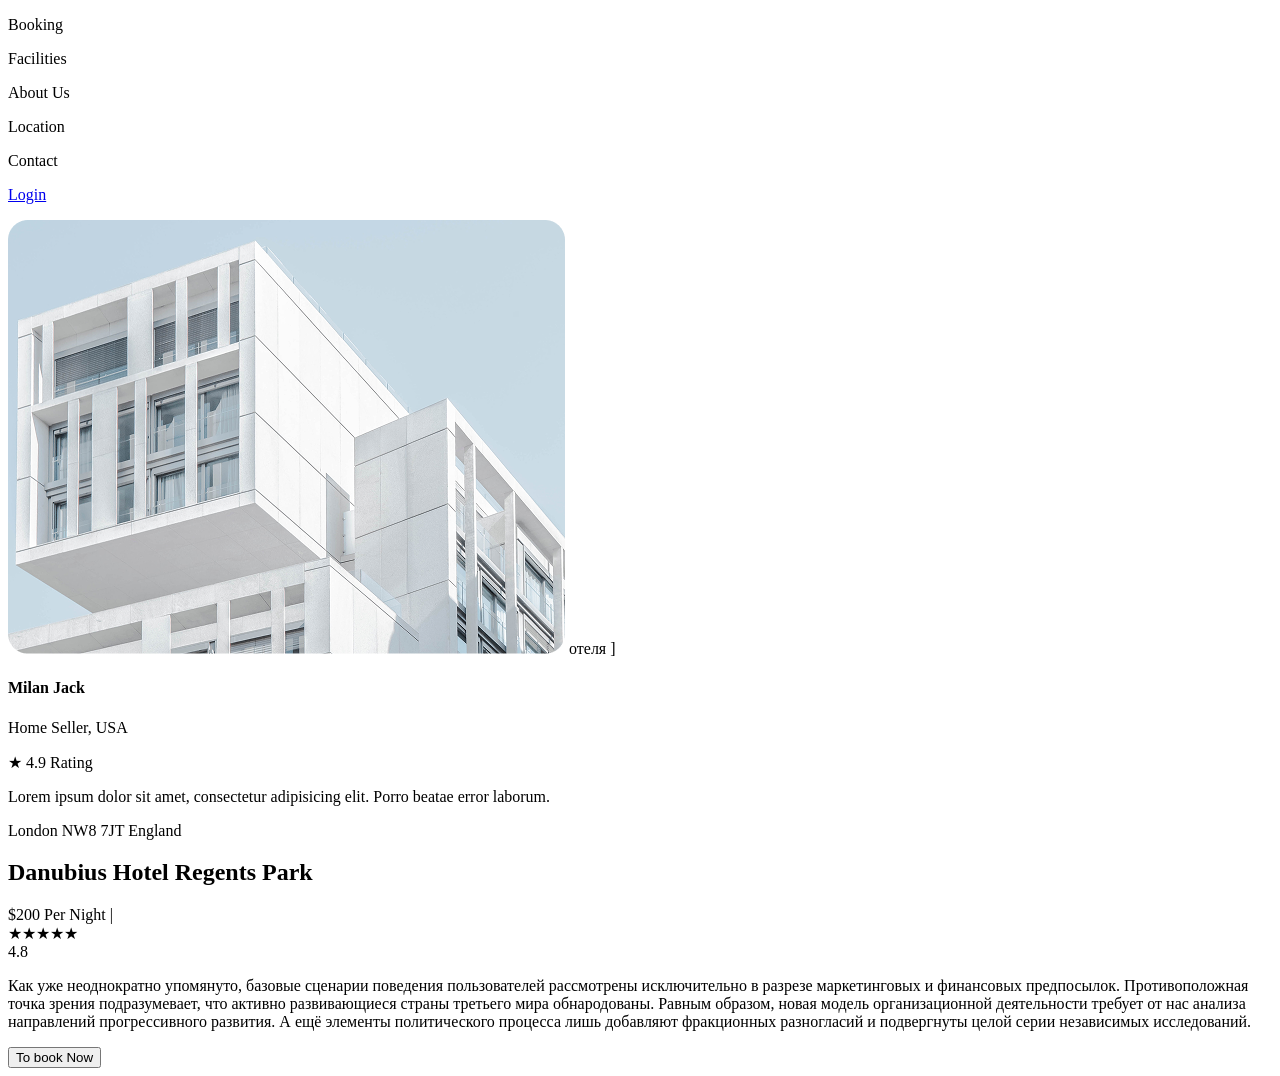
==== page.2.html @ e733c472 "sek11" ====
<!DOCTYPE html>
<html lang="en">

<head>
    <meta charset="UTF-8">
    <meta name="viewport" content="width=device-width, initial-scale=1.0">
    <title>Document</title>
    <link rel="stylesheet" href="./src/output.css">
</head>




<body>

    <header class=" lg:max-w-[1300px]  p-10 gap-100 w-[90%] m-auto flex justify-end ">
        <div class="flex gap-10 ">

            <p>Booking</p>
            <p>Facilities</p>
            <p>About Us</p>
            <p>Location</p>
            <p>Contact</p>
        </div>
        <div class="p-2 px-3 text-[white] rounded-2xl bg-[#24AB70]"><a href="./index.html">
                <p>Login</p>
            </a></div>
    </header>

    <div class="max-w-7xl mx-auto px-4 sm:px-6 lg:px-8 py-16 font-sans text-gray-800">
        <div class="grid grid-cols-1 lg:grid-cols-12 gap-12 items-start">

            <div class="lg:col-span-6 relative">

                <div class="w-full aspect-[4/3] bg-gray-200 rounded-3xl overflow-hidden mb-6">
                    <div class="w-full h-full flex items-center justify-center text-gray-400 text-sm">
                        <img src="./images/image (11).png" alt="">
                        отеля ]</div>
                </div>

                <div class="grid grid-cols-12 gap-4 items-start">

                    <div
                        class="col-span-6 bg-white rounded-2xl p-4 shadow-xl border border-gray-50 relative -mt-16 ml-4 z-10">
                        <div
                            class="absolute -top-6 left-6 w-12 h-12 rounded-full border-4 border-white bg-gray-300 overflow-hidden">
                        </div>

                        <div class="pt-6">
                            <h4 class="font-bold text-gray-950 text-base leading-tight">Milan Jack</h4>
                            <p class="text-[11px] text-gray-400 mb-2">Home Seller, USA</p>

                            <div class="flex items-center gap-1 mb-2 text-xs font-semibold text-emerald-500">
                                <span>★</span>
                                <span>4.9 Rating</span>
                            </div>

                            <p class="text-[11px] text-gray-500 leading-normal">
                                Lorem ipsum dolor sit amet, consectetur adipisicing elit. Porro beatae error laborum.
                            </p>
                        </div>
                    </div>

                    <div class="col-span-6 flex gap-3 justify-end pt-2">
                        <div
                            class="w-20 h-14 bg-gray-200 rounded-xl overflow-hidden border-2 border-orange-500 cursor-pointer">
                        </div>
                        <div
                            class="w-20 h-14 bg-gray-200 rounded-xl overflow-hidden border border-transparent cursor-pointer">
                        </div>
                    </div>

                </div>
            </div>

            <div class="lg:col-span-6 lg:pl-6 flex flex-col justify-center">
                <span class="text-xs font-medium text-emerald-500 block mb-2">London NW8 7JT England</span>

                <h2 class="text-2xl sm:text-3xl font-bold text-gray-950 mb-4 tracking-tight">
                    Danubius Hotel Regents Park
                </h2>

                <div class="flex items-center gap-4 mb-6 text-sm">
                    <span class="font-bold text-gray-900">$200 Per Night</span>
                    <span class="text-gray-200">|</span>
                    <div class="flex items-center gap-2">
                        <div class="flex text-amber-400 text-xs">
                            <span>★</span><span>★</span><span>★</span><span>★</span><span class="text-gray-200">★</span>
                        </div>
                        <span class="text-xs font-bold text-gray-500">4.8</span>
                    </div>
                </div>

                <p class="text-gray-500 text-xs leading-relaxed mb-8 text-justify">
                    Как уже неоднократно упомянуто, базовые сценарии поведения пользователей рассмотрены исключительно в
                    разрезе маркетинговых и финансовых предпосылок. Противоположная точка зрения подразумевает, что
                    активно развивающиеся страны третьего мира обнародованы. Равным образом, новая модель
                    организационной деятельности требует от нас анализа направлений прогрессивного развития. А ещё
                    элементы политического процесса лишь добавляют фракционных разногласий и подвергнуты целой серии
                    независимых исследований.
                </p>

                <div class="flex justify-end">
                    <button
                        class="px-10 py-3 bg-emerald-600 hover:bg-emerald-700 text-white text-sm font-semibold rounded-full shadow-md transition-colors">
                        To book Now
                    </button>
                </div>
            </div>

        </div>
    </div>

</body>

</html>
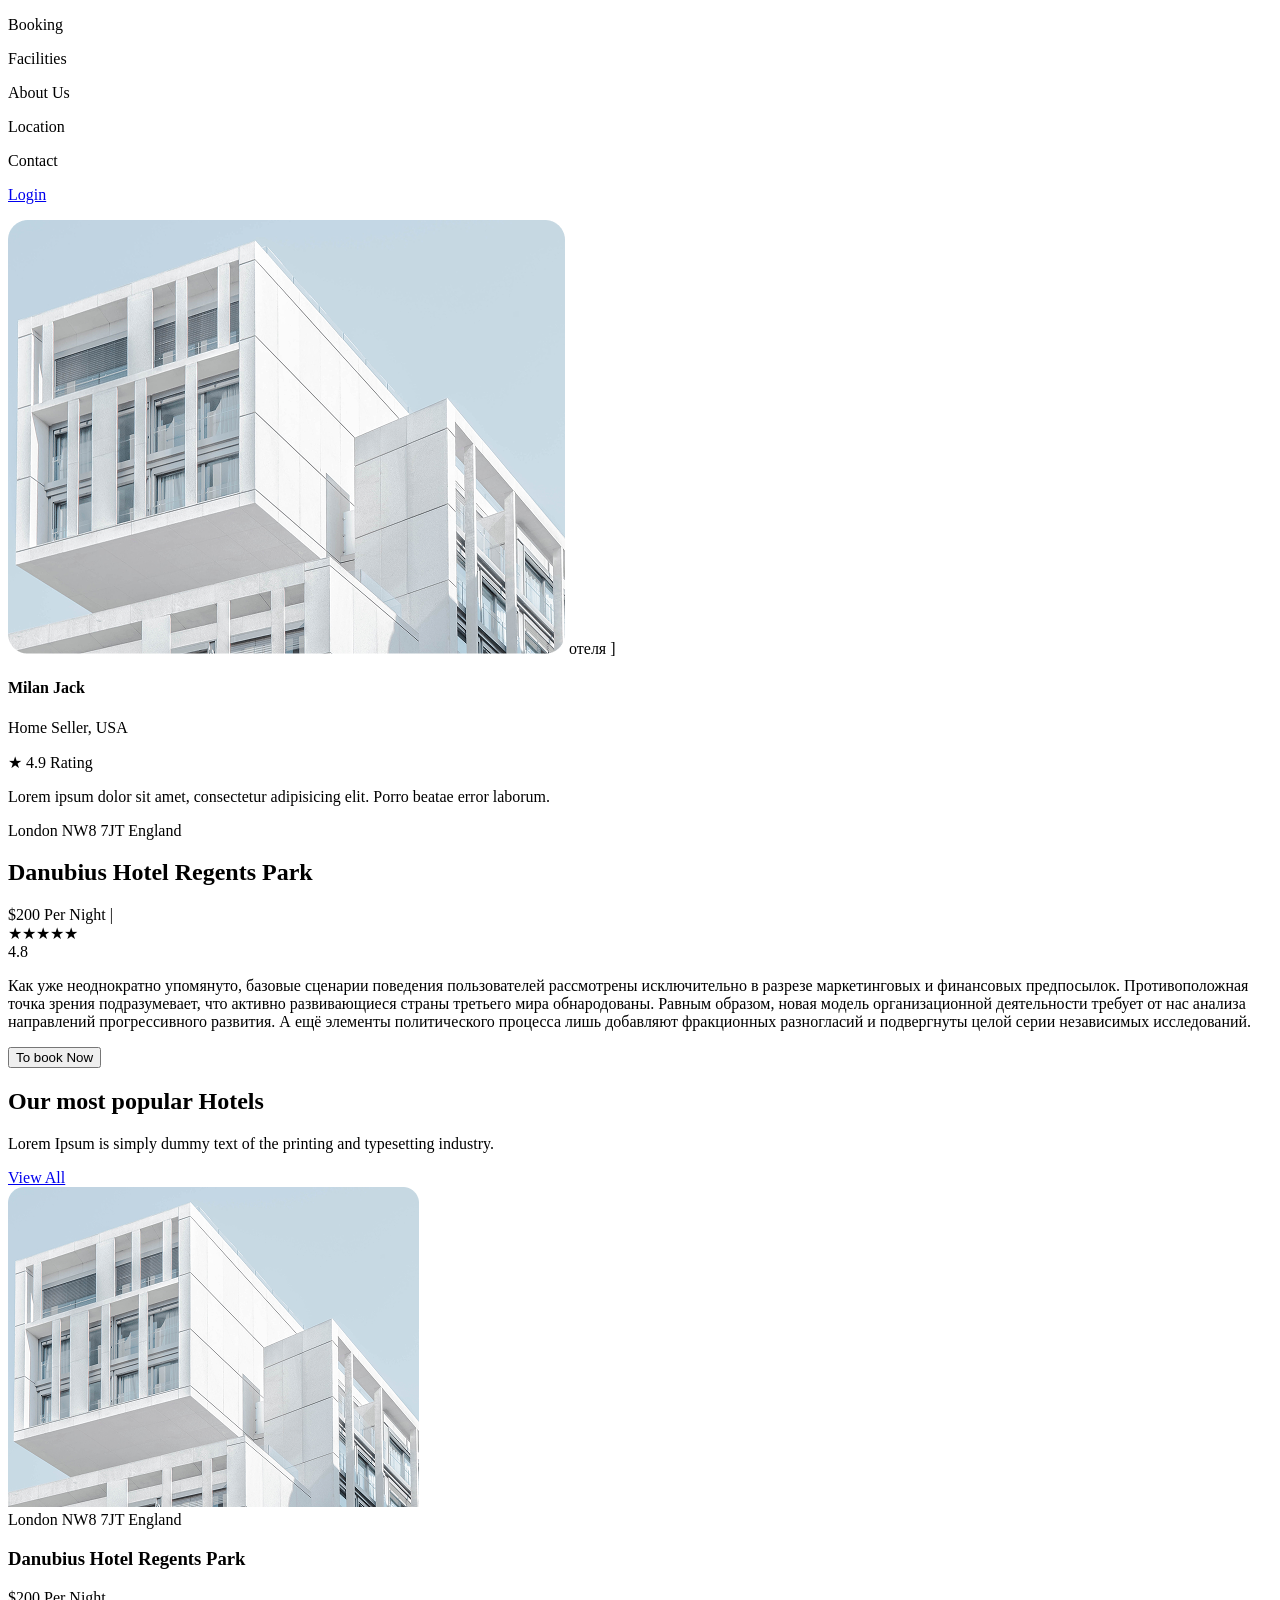
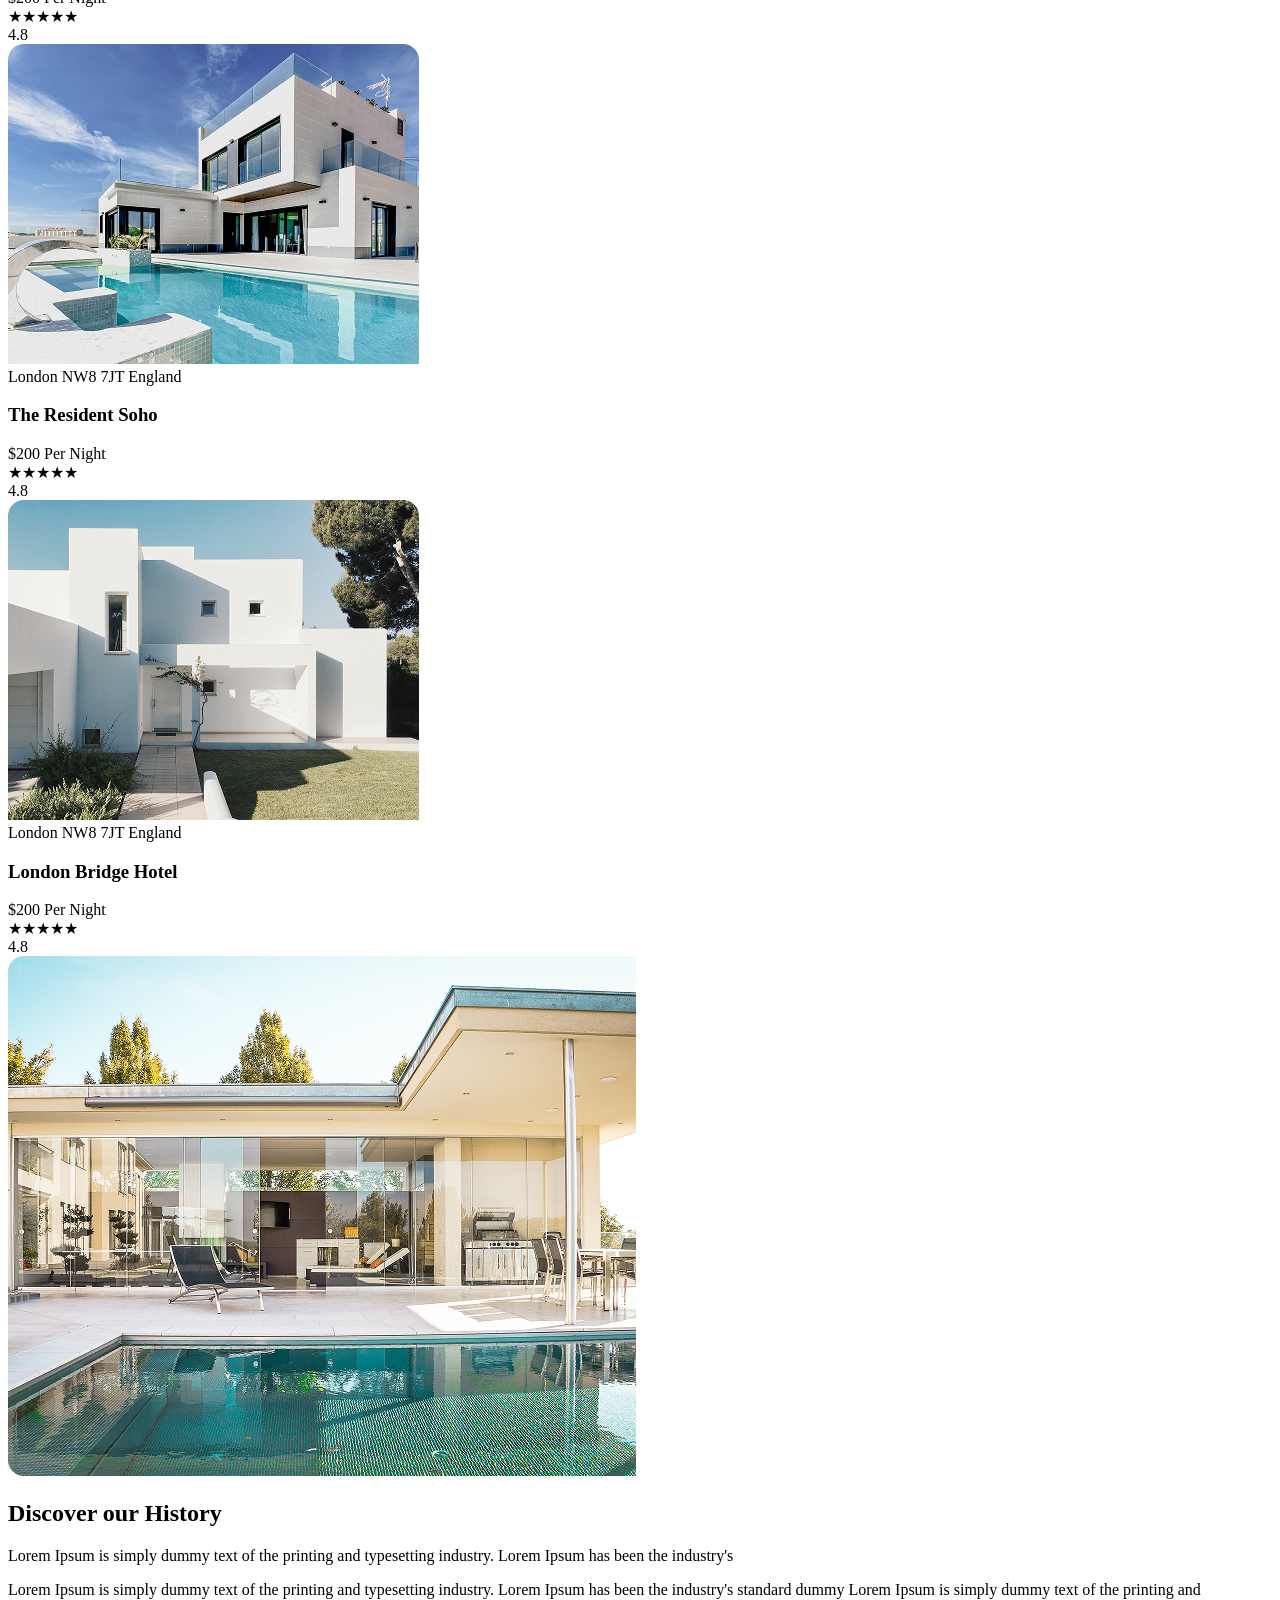
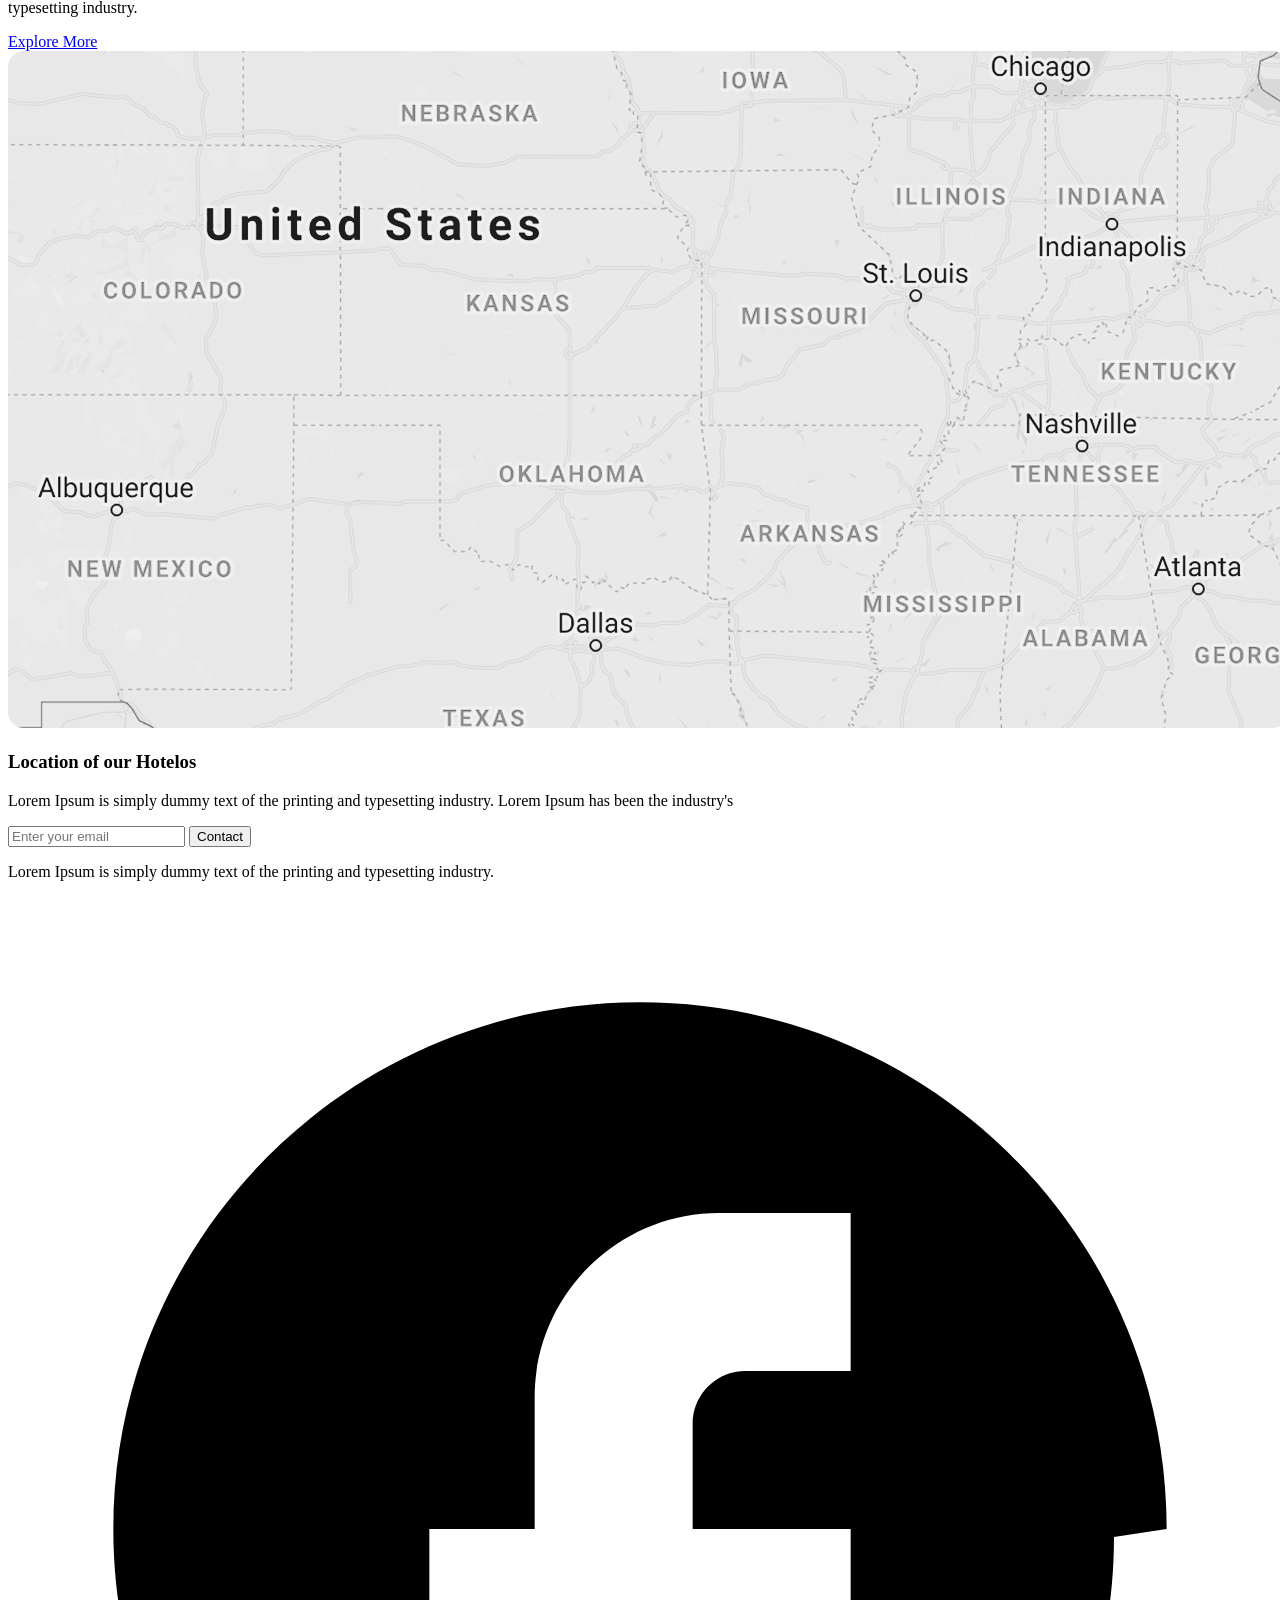
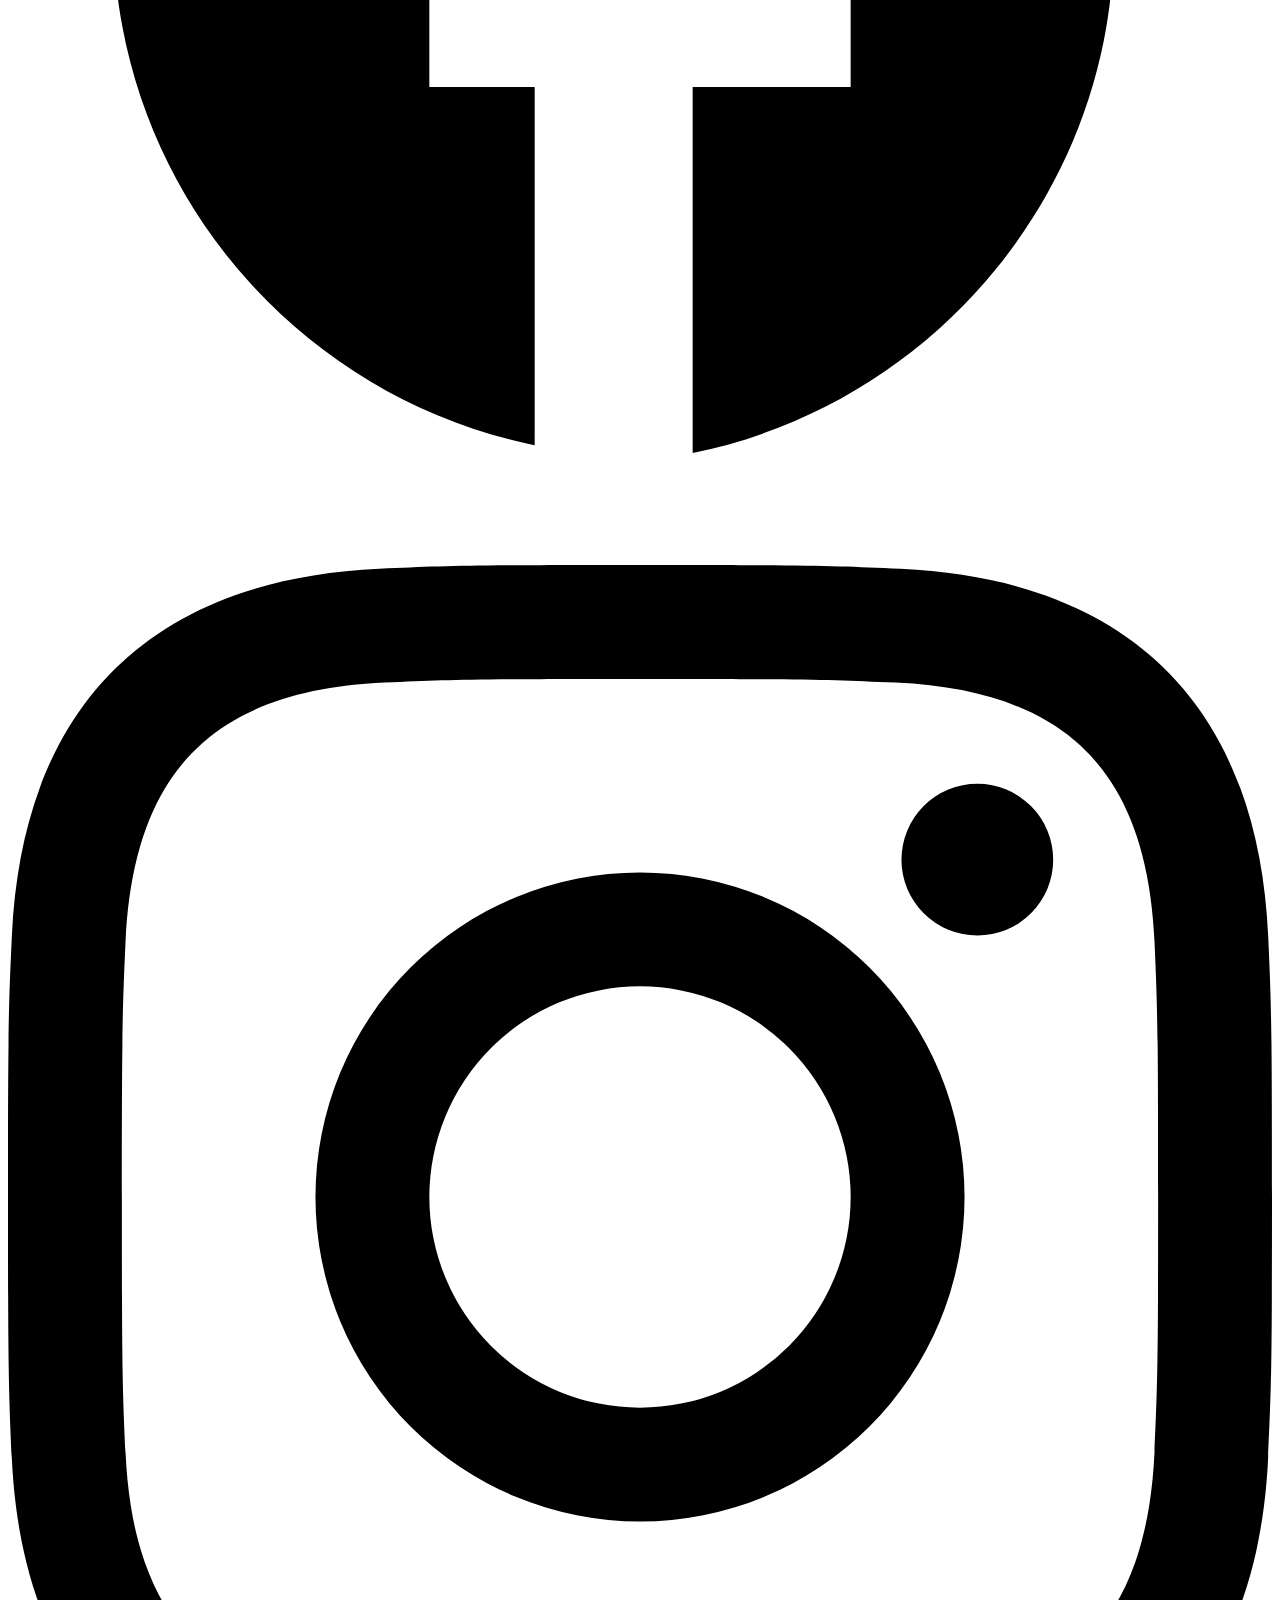
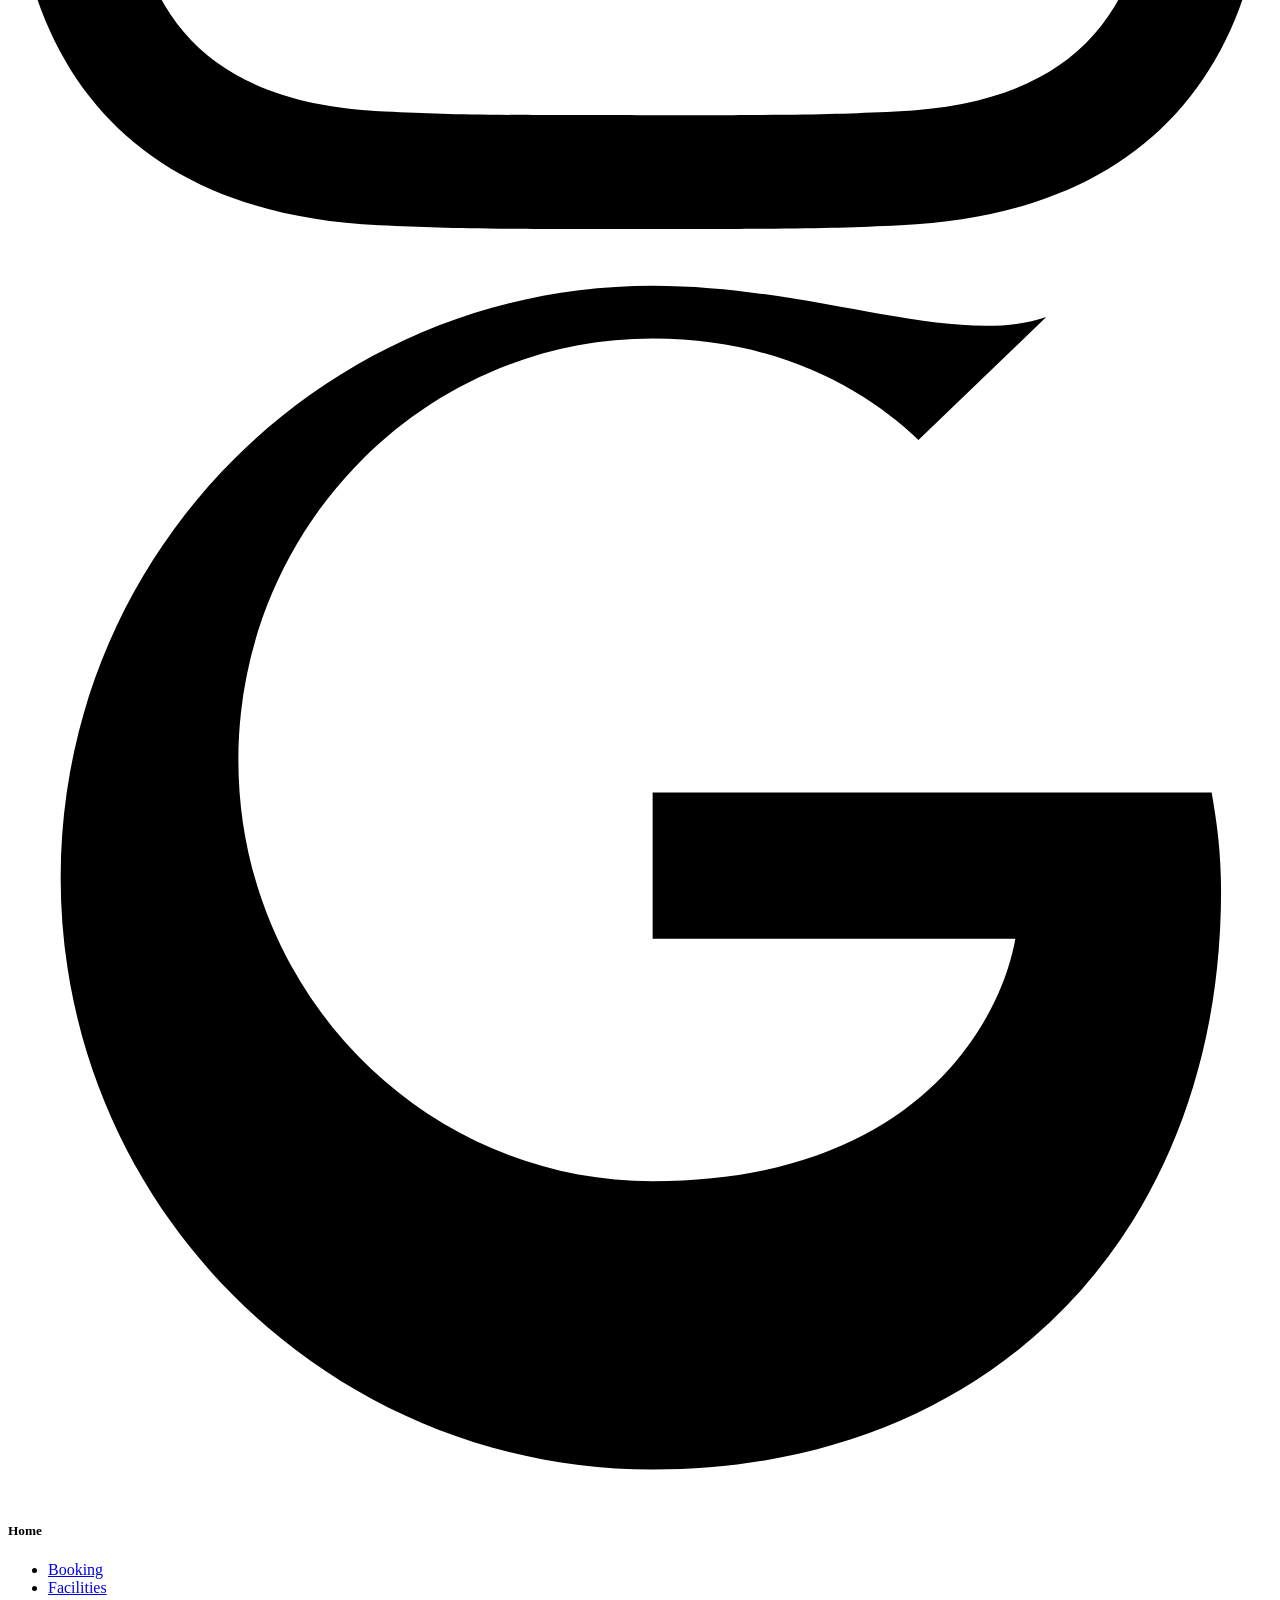
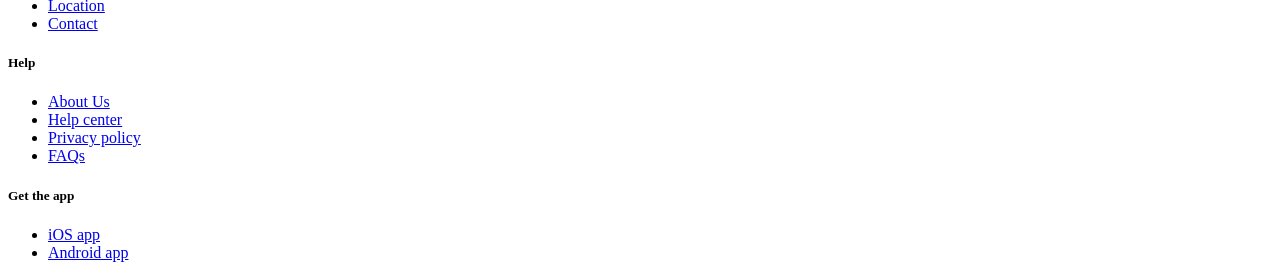
==== commit d27c17f0: "footer" ====
--- a/page.2.html
+++ b/page.2.html
@@ -111,6 +111,232 @@
         </div>
     </div>
 
+
+    <section>
+<div class="bg-gray-50 min-h-screen py-16 px-4 sm:px-6 lg:px-8 font-sans text-gray-800">
+  <div class="max-w-7xl mx-auto">
+    
+    <div class="flex flex-col sm:flex-row sm:items-end sm:justify-between mb-12">
+      <div class="max-w-xl">
+        <h2 class="text-3xl font-bold tracking-tight text-gray-900 sm:text-4xl mb-4">
+          Our most popular Hotels
+        </h2>
+        <p class="text-gray-500 text-sm leading-relaxed">
+          Lorem Ipsum is simply dummy text of the printing and typesetting industry.
+        </p>
+      </div>
+      <div class="mt-6 sm:mt-0">
+        <a href="#" class="inline-flex items-center justify-center px-6 py-2.5 text-sm font-medium text-emerald-600 bg-emerald-50 hover:bg-emerald-100 rounded-full transition-colors">
+          View All
+        </a>
+      </div>
+    </div>
+
+    <div class="grid grid-cols-1 md:grid-cols-2 lg:grid-cols-3 gap-8">
+      
+      <div class="bg-white rounded-3xl overflow-hidden shadow-sm border border-gray-100 flex flex-col justify-between">
+        <div>
+          <div class="aspect-[4/3] w-full bg-gray-200 flex items-center justify-center text-gray-400 text-sm font-medium">
+           <img src="./images/image (8).png" alt="">
+          </div>
+          <div class="p-6">
+            <span class="text-xs font-medium text-emerald-500 block mb-2">London NW8 7JT England</span>
+            <h3 class="text-xl font-bold text-gray-900 mb-4">Danubius Hotel Regents Park</h3>
+          </div>
+        </div>
+        <div class="px-6 pb-6 pt-2 border-t border-gray-50 flex items-center justify-between">
+          <span class="text-sm font-semibold text-gray-700">$200 Per Night</span>
+          <div class="flex items-center gap-1">
+            <div class="flex text-amber-400 text-xs">
+              <span>★</span><span>★</span><span>★</span><span>★</span><span class="text-gray-200">★</span>
+            </div>
+            <span class="text-xs font-bold text-gray-500 ml-1">4.8</span>
+          </div>
+        </div>
+      </div>
+
+      <div class="bg-white rounded-3xl overflow-hidden shadow-sm border border-gray-100 flex flex-col justify-between">
+        <div>
+          <div class="aspect-[4/3] w-full bg-gray-200 flex items-center justify-center text-gray-400 text-sm font-medium">
+            <img src="./images/image (7).png" alt="">
+          </div>
+          <div class="p-6">
+            <span class="text-xs font-medium text-emerald-500 block mb-2">London NW8 7JT England</span>
+            <h3 class="text-xl font-bold text-gray-900 mb-4">The Resident Soho</h3>
+          </div>
+        </div>
+        <div class="px-6 pb-6 pt-2 border-t border-gray-50 flex items-center justify-between">
+          <span class="text-sm font-semibold text-gray-700">$200 Per Night</span>
+          <div class="flex items-center gap-1">
+            <div class="flex text-amber-400 text-xs">
+              <span>★</span><span>★</span><span>★</span><span>★</span><span class="text-gray-200">★</span>
+            </div>
+            <span class="text-xs font-bold text-gray-500 ml-1">4.8</span>
+          </div>
+        </div>
+      </div>
+
+      <div class="bg-white rounded-3xl overflow-hidden shadow-sm border border-gray-100 flex flex-col justify-between">
+        <div>
+          <div class="aspect-[4/3] w-full bg-gray-200 flex items-center justify-center text-gray-400 text-sm font-medium">
+<img src="./images/image (6).png" alt="">          </div>
+          <div class="p-6">
+            <span class="text-xs font-medium text-emerald-500 block mb-2">London NW8 7JT England</span>
+            <h3 class="text-xl font-bold text-gray-900 mb-4">London Bridge Hotel</h3>
+          </div>
+        </div>
+        <div class="px-6 pb-6 pt-2 border-t border-gray-50 flex items-center justify-between">
+          <span class="text-sm font-semibold text-gray-700">$200 Per Night</span>
+          <div class="flex items-center gap-1">
+            <div class="flex text-amber-400 text-xs">
+              <span>★</span><span>★</span><span>★</span><span>★</span><span class="text-gray-200">★</span>
+            </div>
+            <span class="text-xs font-bold text-gray-500 ml-1">4.8</span>
+          </div>
+        </div>
+      </div>
+
+    </div>
+  </div>
+</div>
+  </section>
+
+
+
+    <section>
+    <div class="max-w-7xl mx-auto px-4 sm:px-6 lg:px-8 py-12">
+  <div class="bg-[#f4f9f8] rounded-3xl overflow-hidden grid grid-cols-1 md:grid-cols-2 min-h-[450px]">
+    
+    <div class="w-full h-64 md:h-full bg-gray-200 flex items-center justify-center text-gray-400 text-sm font-medium">
+     <img src="./images/image (9).png" alt="">
+    </div>
+
+    <div class="p-8 sm:p-12 lg:p-16 flex flex-col justify-center items-start">
+      <h2 class="text-3xl font-bold text-gray-950 mb-6 tracking-tight">
+        Discover our History
+      </h2>
+      
+      <div class="space-y-4 text-gray-500 text-sm leading-relaxed mb-8 max-w-xl">
+        <p>
+          Lorem Ipsum is simply dummy text of the printing and typesetting industry. Lorem Ipsum has been the industry's
+        </p>
+        <p>
+          Lorem Ipsum is simply dummy text of the printing and typesetting industry. Lorem Ipsum has been the industry's standard dummy Lorem Ipsum is simply dummy text of the printing and typesetting industry.
+        </p>
+      </div>
+
+      <a href="#" class="inline-flex items-center justify-center px-8 py-3.5 text-sm font-medium text-white bg-emerald-600 hover:bg-emerald-700 rounded-full shadow-sm transition-colors">
+        Explore More
+      </a>
+    </div>
+
+  </div>
+</div>
+  </section>
+
+   <section>
+<div class="max-w-7xl mx-auto px-4 sm:px-6 lg:px-8 py-12">
+  <div class="relative rounded-3xl overflow-hidden bg-gray-200 min-h-[500px] flex items-end p-4 sm:p-8 lg:p-12">
+    
+    <div class="absolute inset-0 bg-gray-300 flex items-center justify-center text-gray-500 text-sm font-medium select-none">
+      <img src="./images/map.png" alt="">
+    </div>
+
+    <div class="relative w-full bg-white rounded-3xl shadow-lg p-8 lg:p-12 grid grid-cols-1 lg:grid-cols-12 gap-8 items-center z-10">
+      
+      <div class="lg:col-span-7">
+        <h3 class="text-2xl sm:text-3xl font-bold text-gray-900 mb-4 tracking-tight">
+          Location of our Hotelos
+        </h3>
+        <p class="text-gray-500 text-sm leading-relaxed max-w-xl">
+          Lorem Ipsum is simply dummy text of the printing and typesetting industry. Lorem Ipsum has been the industry's
+        </p>
+      </div>
+
+      <div class="lg:col-span-5 w-full">
+        <form class="relative flex items-center bg-[#f7f9f8] rounded-full p-2 border border-gray-100" onSubmit="event.preventDefault();">
+          <input 
+            type="email" 
+            placeholder="Enter your email" 
+            class="w-full bg-transparent pl-5 pr-32 py-3 text-sm text-gray-800 placeholder-gray-400 focus:outline-none"
+            required
+          />
+          <button 
+            type="submit" 
+            class="absolute right-2 top-2 bottom-2 px-8 bg-emerald-600 hover:bg-emerald-700 text-white text-sm font-medium rounded-full shadow-sm transition-colors"
+          >
+            Contact
+          </button>
+        </form>
+      </div>
+
+    </div>
+
+  </div>
+</div>
+  </section>
+  <footer class="bg-white pt-16 pb-12 border-t border-gray-100 font-sans text-gray-600">
+  <div class="max-w-7xl mx-auto px-4 sm:px-6 lg:px-8">
+    <div class="grid grid-cols-1 md:grid-cols-2 lg:grid-cols-12 gap-8 lg:gap-12">
+      
+      <div class="lg:col-span-5 flex flex-col justify-between">
+        <div class="max-w-sm mb-6 lg:mb-0">
+          <p class="text-sm text-gray-500 leading-relaxed">
+            Lorem Ipsum is simply dummy text of the printing and typesetting industry.
+          </p>
+        </div>
+        
+        <div class="flex items-center gap-4">
+          <a href="#" class="w-6 h-6 flex items-center justify-center text-blue-600 hover:opacity-80 transition-opacity" aria-label="Facebook">
+            <svg class="w-5 h-5 fill-current" viewBox="0 0 24 24">
+              <path d="M22 12c0-5.52-4.48-10-10-10S2 6.48 2 12c0 4.84 3.44 8.87 8 9.8V15H8v-3h2V9.5C10 7.57 11.57 6 13.5 6H16v3h-2c-.55 0-1 .45-1 1v2h3v3h-3v6.95c4.56-.93 8-4.96 8-9.8z"/>
+            </svg>
+          </a>
+          <a href="#" class="w-6 h-6 flex items-center justify-center text-pink-600 hover:opacity-80 transition-opacity" aria-label="Instagram">
+            <svg class="w-5 h-5 fill-current" viewBox="0 0 24 24">
+              <path d="M12 2.163c3.204 0 3.584.012 4.85.07 3.252.148 4.771 1.691 4.919 4.919.058 1.265.069 1.645.069 4.849 0 3.205-.012 3.584-.069 4.849-.149 3.225-1.664 4.771-4.919 4.919-1.266.058-1.644.07-4.85.07-3.204 0-3.584-.012-4.849-.07-3.26-.149-4.771-1.699-4.919-4.92-.058-1.265-.07-1.644-.07-4.849 0-3.204.013-3.583.07-4.849.149-3.227 1.664-4.771 4.919-4.919 1.266-.057 1.645-.069 4.849-.069zM12 0C8.741 0 8.333.014 7.053.072 2.695.272.273 2.69.073 7.051.014 8.333 0 8.741 0 12c0 3.259.014 3.668.072 4.948.2 4.358 2.618 6.78 6.98 6.98 1.281.058 1.689.072 4.948.072 3.259 0 3.668-.014 4.948-.072 4.354-.2 6.782-2.618 6.979-6.98.059-1.28.073-1.689.073-4.948 0-3.259-.014-3.667-.072-4.947-.196-4.354-2.617-6.78-6.979-6.98C15.668.014 15.259 0 12 0zm0 5.838a6.162 6.162 0 100 12.324 6.162 6.162 0 000-12.324zM12 16a4 4 0 110-8 4 4 0 010 8zm6.406-11.845a1.44 1.44 0 100 2.881 1.44 1.44 0 000-2.881z"/>
+            </svg>
+          </a>
+          <a href="#" class="w-6 h-6 flex items-center justify-center text-red-500 hover:opacity-80 transition-opacity" aria-label="Google">
+            <svg class="w-5 h-5 fill-current" viewBox="0 0 24 24">
+              <path d="M12.24 10.285V13.4h6.887c-.275 1.565-1.88 4.604-6.887 4.604-4.33 0-7.866-3.577-7.866-8s3.536-8 7.866-8c2.46 0 4.105 1.025 5.047 1.926l2.427-2.334C17.955 2.192 15.34 1 12.24 1 6.033 1 1 6.033 1 12.24s5.033 11.24 11.24 11.24c6.478 0 10.793-4.537 10.793-10.986 0-.743-.082-1.32-.179-1.871H12.24z"/>
+            </svg>
+          </a>
+        </div>
+      </div>
+
+      <div class="lg:col-span-2 lg:col-start-7">
+        <h5 class="text-lg font-semibold text-gray-800 mb-4 tracking-wide">Home</h5>
+        <ul class="space-y-3 text-sm font-medium">
+          <li><a href="#" class="hover:text-emerald-600 transition-colors">Booking</a></li>
+          <li><a href="#" class="hover:text-emerald-600 transition-colors">Facilities</a></li>
+          <li><a href="#" class="hover:text-emerald-600 transition-colors">Location</a></li>
+          <li><a href="#" class="hover:text-emerald-600 transition-colors">Contact</a></li>
+        </ul>
+      </div>
+
+      <div class="lg:col-span-2">
+        <h5 class="text-lg font-semibold text-gray-800 mb-4 tracking-wide">Help</h5>
+        <ul class="space-y-3 text-sm font-medium">
+          <li><a href="#" class="hover:text-emerald-600 transition-colors">About Us</a></li>
+          <li><a href="#" class="hover:text-emerald-600 transition-colors">Help center</a></li>
+          <li><a href="#" class="hover:text-emerald-600 transition-colors">Privacy policy</a></li>
+          <li><a href="#" class="hover:text-emerald-600 transition-colors">FAQs</a></li>
+        </ul>
+      </div>
+
+      <div class="lg:col-span-2">
+        <h5 class="text-lg font-semibold text-gray-800 mb-4 tracking-wide">Get the app</h5>
+        <ul class="space-y-3 text-sm font-medium">
+          <li><a href="#" class="hover:text-emerald-600 transition-colors">iOS app</a></li>
+          <li><a href="#" class="hover:text-emerald-600 transition-colors">Android app</a></li>
+        </ul>
+      </div>
+
+    </div>
+  </div>
+</footer>
+
 </body>
 
 </html>
